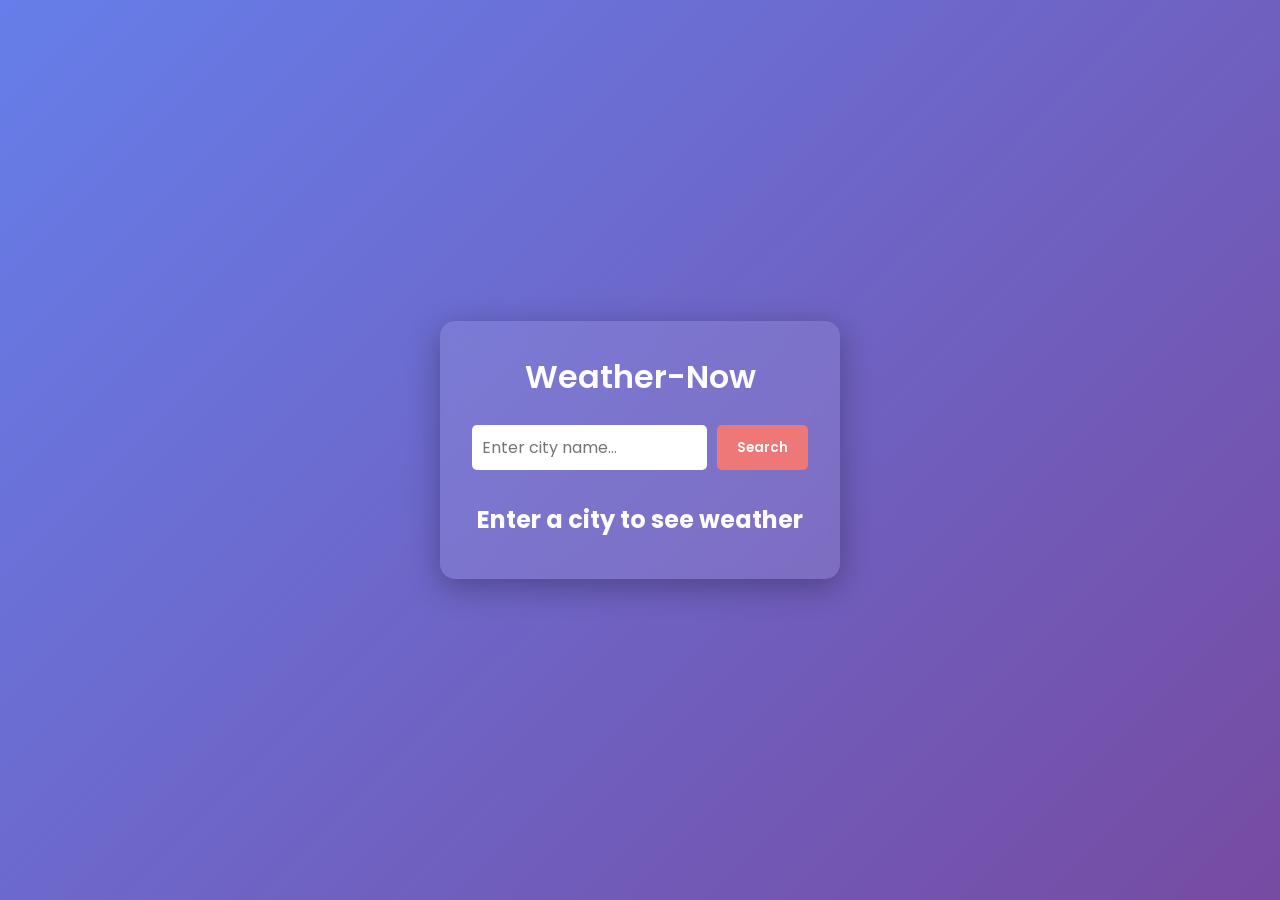
==== Desktop/Weather project/anti-weather/index.html @ 60dd925c "Milestone-2 : API Integration" ====
<!DOCTYPE html>
<html lang="en">

<head>
    <meta charset="UTF-8">
    <meta name="viewport" content="width=device-width, initial-scale=1.0">
    <title>Weather-Now | Real-time Weather</title>
    <link rel="stylesheet" href="style.css">
    <link href="https://fonts.googleapis.com/css2?family=Poppins:wght@300;400;600&display=swap" rel="stylesheet">
</head>

<body>
    <div class="container">
        <h1>Weather-Now</h1>
        <div class="search-box">
            <div class="input-wrapper">
                <input type="text" id="cityInput" placeholder="Enter city name..." autocomplete="off"
                    spellcheck="false">
                <div id="suggestions" class="suggestions-list"></div>
            </div>
            <button id="searchBtn">Search</button>
        </div>
        <div class="weather-info" id="weatherInfo">
            <h2 id="cityName">Enter a city to see weather</h2>
            <div id="weatherDetails" style="display: none;">
                <p id="temp">Temperature: --°C</p>
                <p id="condition">Condition: --</p>
                <p id="humidity">Humidity: --%</p>
            </div>
        </div>
    </div>
    <script src="script.js"></script>
</body>

</html>
---- Desktop/Weather project/anti-weather/style.css ----
* {
    margin: 0;
    padding: 0;
    box-sizing: border-box;
    font-family: 'Poppins', sans-serif;
}

body {
    background: linear-gradient(135deg, #667eea 0%, #764ba2 100%);
    height: 100vh;
    display: flex;
    justify-content: center;
    align-items: center;
    color: #fefcfe;
}

.container {
    background: rgba(255, 255, 255, 0.1);
    backdrop-filter: blur(10px);
    padding: 2rem;
    border-radius: 15px;
    box-shadow: 0 8px 32px 0 rgba(0, 0, 0, 0.3);
    text-align: center;
    width: 90%;
    max-width: 400px;
}

h1 {
    margin-bottom: 1.5rem;
    font-weight: 600;
}

.search-box {
    display: flex;
    gap: 10px;
    margin-bottom: 2rem;
    position: relative;
}

.input-wrapper {
    flex: 1;
    position: relative;
}

input {
    width: 100%;
    padding: 10px;
    border: none;
    border-radius: 5px;
    outline: none;
    font-size: 1rem;
}

.suggestions-list {
    position: absolute;
    top: 100%;
    left: 0;
    right: 0;
    background: rgb(255, 255, 255);
    color: #333;
    border-radius: 0 0 5px 5px;
    max-height: 200px;
    overflow-y: auto;
    z-index: 1000;
    display: none;
    text-align: left;
    box-shadow: 0 4px 10px rgba(0, 0, 0, 0.2);
}

.suggestion-item {
    padding: 10px;
    cursor: pointer;
    border-bottom: 1px solid #eee;
    font-size: 0.9rem;
}

.suggestion-item:last-child {
    border-bottom: none;
}

.suggestion-item:hover {
    background: #e38181;
}

button {
    padding: 10px 20px;
    border: none;
    border-radius: 5px;
    background: #ee7878;
    color: white;
    cursor: pointer;
    font-weight: 600;
    transition: background 0.3s ease;
}

button:hover {
    background: #feb47b;
}

.weather-info h2 {
    margin-bottom: 10px;
    font-size: 1.5rem;
}

#weatherDetails p {
    margin: 5px 0;
    font-size: 1.1rem;
}
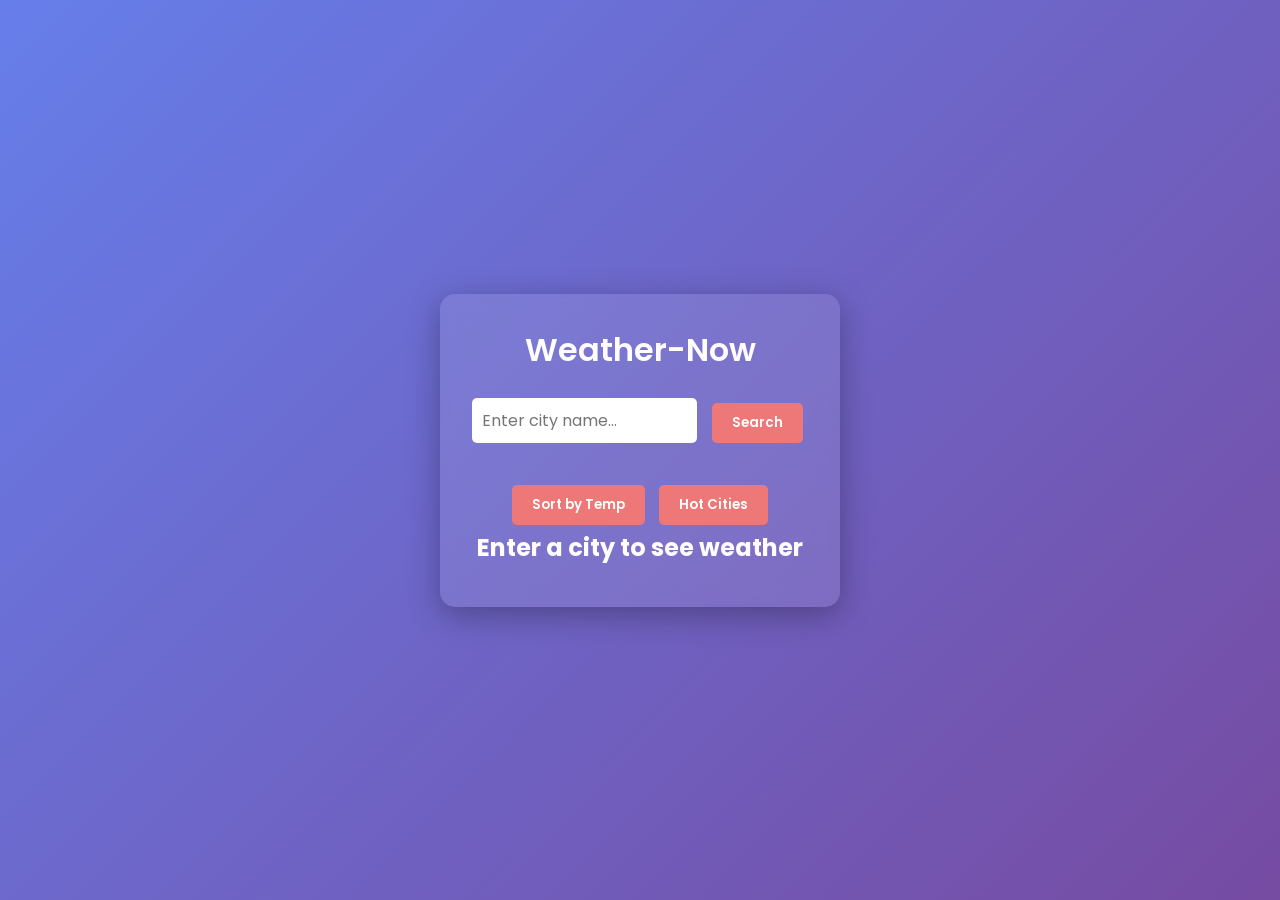
==== commit ededc121: "final weather app with sorting and UI" ====
--- a/Desktop/Weather project/anti-weather/index.html
+++ b/Desktop/Weather project/anti-weather/index.html
@@ -19,6 +19,11 @@
                 <div id="suggestions" class="suggestions-list"></div>
             </div>
             <button id="searchBtn">Search</button>
+
+        </div>
+        <div>
+    <button onclick="sortByTemp()">Sort by Temp</button>
+    <button onclick="hotCities()">Hot Cities</button>
         </div>
         <div class="weather-info" id="weatherInfo">
             <h2 id="cityName">Enter a city to see weather</h2>
--- a/Desktop/Weather project/anti-weather/style.css
+++ b/Desktop/Weather project/anti-weather/style.css
@@ -105,4 +105,8 @@
 #weatherDetails p {
     margin: 5px 0;
     font-size: 1.1rem;
+}
+
+button{
+  margin: 5px;
 }
